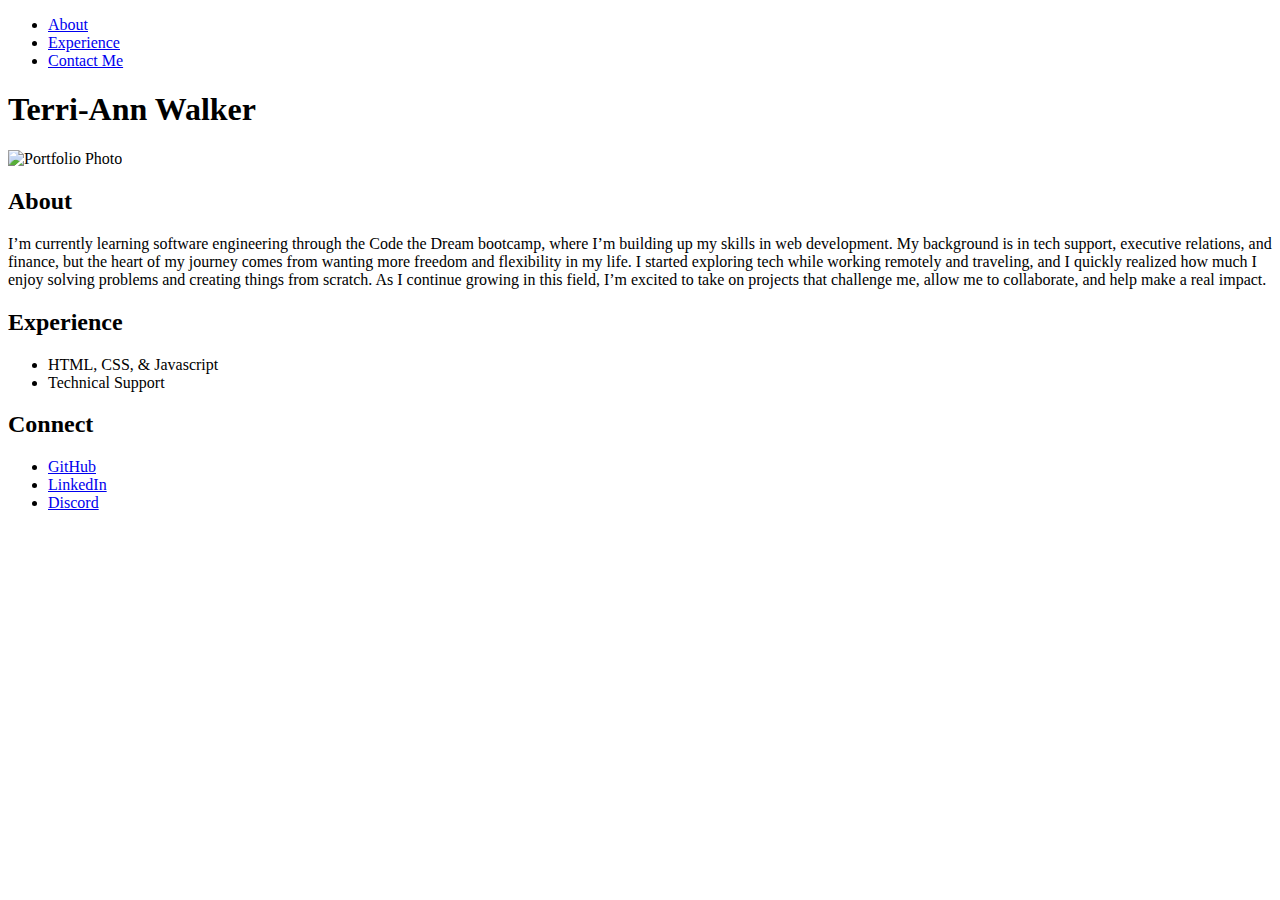
==== index.html @ 9f875bb7 "Lesson 7: Terri-Ann Walker Portfolio" ====
<!DOCTYPE html>
<html lang="en">
    <head>
        <title>Terri-Ann Walker's Portfolio</title>
        <meta charset="UTF-8">
        <meta name="keywords" content="HTML, CSS, JavaScript">
    </head>
    <body>
        <section>
            <nav>
                <ul>
                    <li><a href="#">About</a></li>
                    <li><a href="#">Experience</a></li>
                    <li><a href="#">Contact Me</a></li>
                </ul>
            </nav>
        </section>
        <h1>Terri-Ann Walker</h1>
        <section>
            <img src="https://res.cloudinary.com/doiwe9d5a/image/upload/v1743711024/IMG_5959_pnrjwh.jpg" alt="Portfolio Photo"  style="width:500px;height:500px;">
        </section>
        <section  id="About">
            <h2>About</h2>
            <!--write a paragraph about me here.--> 
            <p>I’m currently learning software engineering through the Code the Dream bootcamp, where I’m building up my skills in web development. My background is in tech support, executive relations, and finance, but the heart of my journey comes from wanting more freedom and flexibility in my life. 
                I started exploring tech while working remotely and traveling, and I quickly realized how much I enjoy solving problems and creating things from scratch.
                As I continue growing in this field, I’m excited to take on projects that challenge me, allow me to collaborate, and help make a real impact.</p>
        </section>
        <section  id="Experience">
            <h2>Experience</h2>
            <!--write my experience below -->
            <ul>
                <li>HTML, CSS, & Javascript</li>
                <li>Technical Support</li>
            </ul>
        </section>
        <section id="Connect">
            <h2>Connect</h2>
            <ul>
                <li><a href="https://github.com/terriberri82">GitHub</li>
                <li><a href="www.linkedin.com/in/twalker4">LinkedIn</li>
                <li><a href="discordapp.com/users/terriberri82">Discord</li>
            </ul>
        </section>

    </body>
</html>
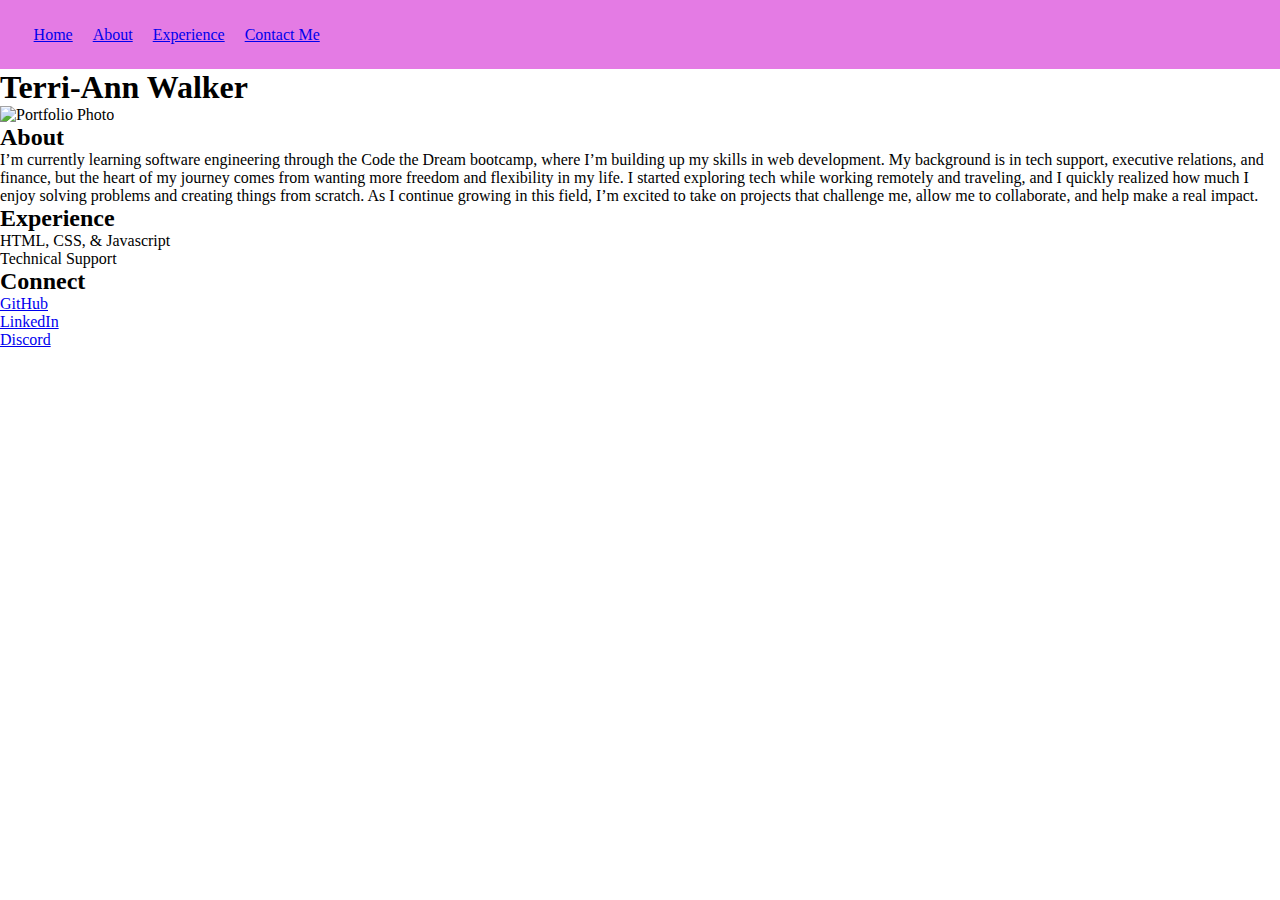
==== commit b63ae17d: "Start lesson-8 assignment" ====
--- a/index.html
+++ b/index.html
@@ -4,19 +4,24 @@
         <title>Terri-Ann Walker's Portfolio</title>
         <meta charset="UTF-8">
         <meta name="keywords" content="HTML, CSS, JavaScript">
+        <link href="styles/style.css" rel="stylesheet" />
+        <link rel="preconnect" href="https://fonts.googleapis.com">
+        <link rel="preconnect" href="https://fonts.gstatic.com" crossorigin>
+        <link href="https://fonts.googleapis.com/css2?family=Open+Sans:ital,wght@0,300..800;1,300..800&family=Oswald:wght@200..700&family=Roboto:ital,wght@0,100..900;1,100..900&display=swap" rel="stylesheet">
     </head>
     <body>
-        <section>
-            <nav>
+        <section class="navSection">
+            <nav class="navBarLinks">
                 <ul>
-                    <li><a href="#">About</a></li>
-                    <li><a href="#">Experience</a></li>
-                    <li><a href="#">Contact Me</a></li>
+                    <li class="navBar"><a href="index.html">Home</a></li>
+                    <li class="navBar"><a href="#">About</a></li>
+                    <li class="navBar"><a href="#">Experience</a></li>
+                    <li class="navBar"><a href="contact.html">Contact Me</a></li>
                 </ul>
             </nav>
-        </section>
+        </section id="myName">
         <h1>Terri-Ann Walker</h1>
-        <section>
+        <section id="prifilePicture">
             <img src="https://res.cloudinary.com/doiwe9d5a/image/upload/v1743711024/IMG_5959_pnrjwh.jpg" alt="Portfolio Photo"  style="width:500px;height:500px;">
         </section>
         <section  id="About">
@@ -37,7 +42,7 @@
         <section id="Connect">
             <h2>Connect</h2>
             <ul>
-                <li><a href="https://github.com/terriberri82">GitHub</li>
+                <li class><a href="https://github.com/terriberri82">GitHub</li>
                 <li><a href="www.linkedin.com/in/twalker4">LinkedIn</li>
                 <li><a href="discordapp.com/users/terriberri82">Discord</li>
             </ul>
--- a/styles/style.css
+++ b/styles/style.css
@@ -0,0 +1,29 @@
+/* Reset default browser margin and padding */
+* {
+    margin: 0;
+    padding: 0;
+    box-sizing: border-box;
+  }
+
+
+/*Body Section */
+body {
+    body {
+        margin: 0;
+        padding: 0;
+        font-family: Arial, sans-serif;
+      }
+}
+
+/* Nav Section */
+
+.navSection {
+    background-color: rgb(228, 123, 228);
+    padding: 2%;
+}
+.navBar{
+  display: inline;
+  padding: 8px;
+  text-size-adjust: ;
+}
+
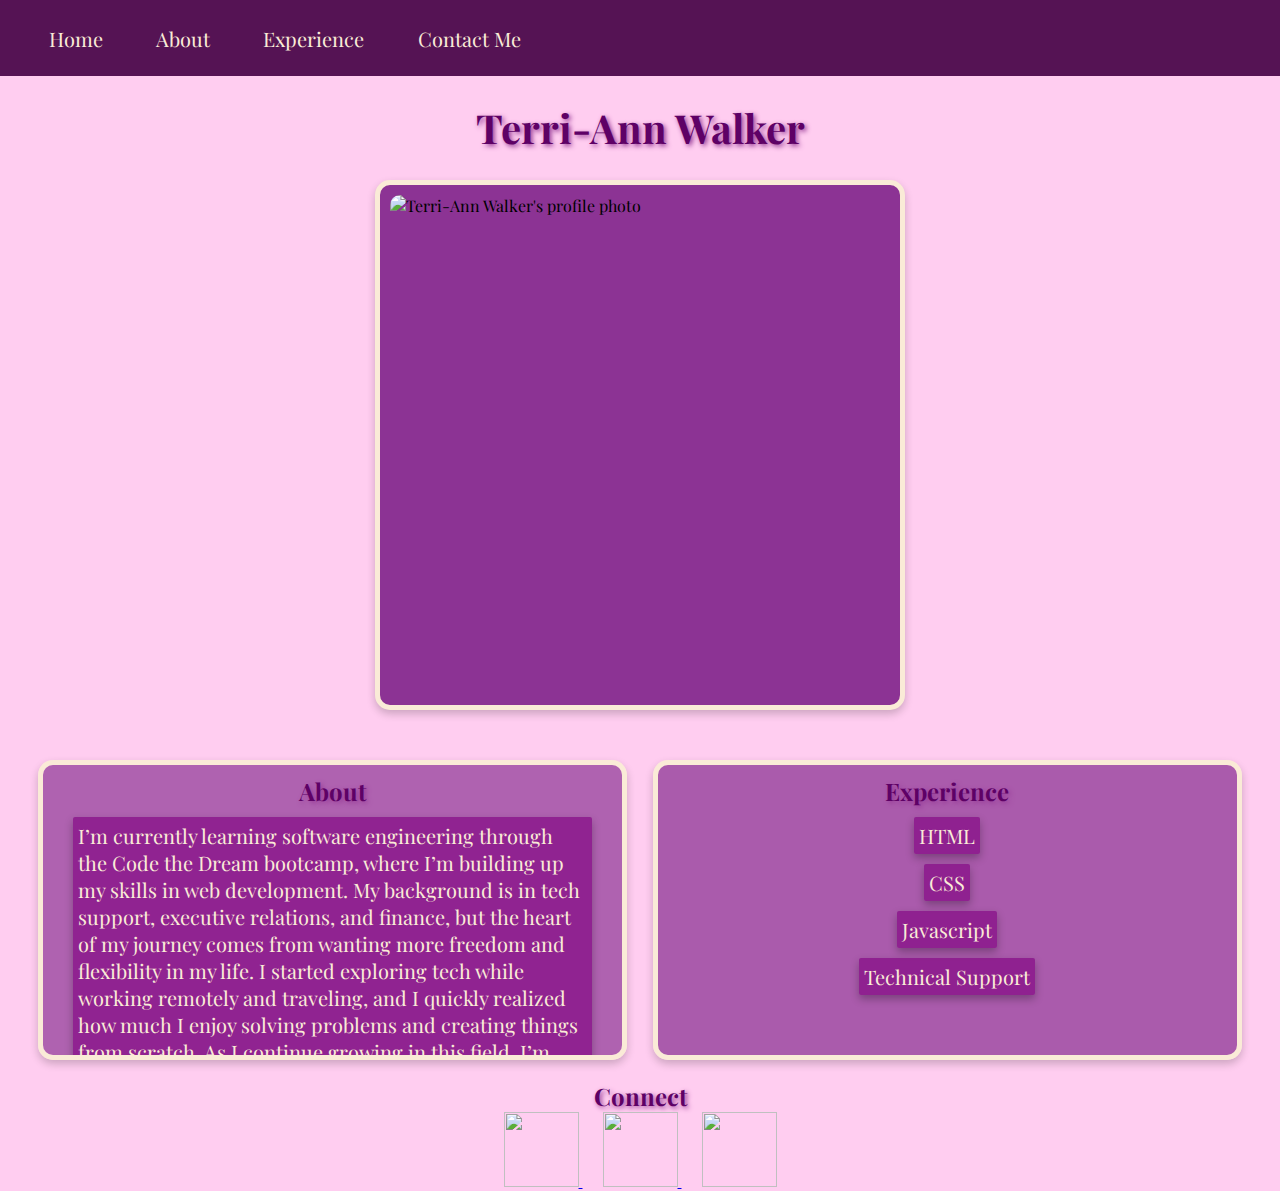
==== commit cd95edf5: "styling added" ====
--- a/index.html
+++ b/index.html
@@ -4,49 +4,66 @@
         <title>Terri-Ann Walker's Portfolio</title>
         <meta charset="UTF-8">
         <meta name="keywords" content="HTML, CSS, JavaScript">
-        <link href="styles/style.css" rel="stylesheet" />
+        <link href="css/index.css" rel="stylesheet" />
         <link rel="preconnect" href="https://fonts.googleapis.com">
         <link rel="preconnect" href="https://fonts.gstatic.com" crossorigin>
-        <link href="https://fonts.googleapis.com/css2?family=Open+Sans:ital,wght@0,300..800;1,300..800&family=Oswald:wght@200..700&family=Roboto:ital,wght@0,100..900;1,100..900&display=swap" rel="stylesheet">
+        <link href="https://fonts.googleapis.com/css2?family=Libre+Caslon+Text:ital,wght@0,400;0,700;1,400&family=Open+Sans:ital,wght@0,300..800;1,300..800&family=Oswald:wght@200..700&family=Playfair+Display:ital,wght@0,400..900;1,400..900&family=Roboto:ital,wght@0,100..900;1,100..900&display=swap" rel="stylesheet">
     </head>
     <body>
         <section class="navSection">
             <nav class="navBarLinks">
                 <ul>
                     <li class="navBar"><a href="index.html">Home</a></li>
-                    <li class="navBar"><a href="#">About</a></li>
-                    <li class="navBar"><a href="#">Experience</a></li>
+                    <li class="navBar"><a href="#about">About</a></li>
+                    <li class="navBar"><a href="#experience">Experience</a></li>
                     <li class="navBar"><a href="contact.html">Contact Me</a></li>
                 </ul>
             </nav>
-        </section id="myName">
-        <h1>Terri-Ann Walker</h1>
-        <section id="prifilePicture">
-            <img src="https://res.cloudinary.com/doiwe9d5a/image/upload/v1743711024/IMG_5959_pnrjwh.jpg" alt="Portfolio Photo"  style="width:500px;height:500px;">
         </section>
-        <section  id="About">
-            <h2>About</h2>
-            <!--write a paragraph about me here.--> 
-            <p>I’m currently learning software engineering through the Code the Dream bootcamp, where I’m building up my skills in web development. My background is in tech support, executive relations, and finance, but the heart of my journey comes from wanting more freedom and flexibility in my life. 
-                I started exploring tech while working remotely and traveling, and I quickly realized how much I enjoy solving problems and creating things from scratch.
-                As I continue growing in this field, I’m excited to take on projects that challenge me, allow me to collaborate, and help make a real impact.</p>
+        <section id="myName">
+            <h1 >Terri-Ann Walker</h1>
         </section>
-        <section  id="Experience">
-            <h2>Experience</h2>
-            <!--write my experience below -->
-            <ul>
-                <li>HTML, CSS, & Javascript</li>
-                <li>Technical Support</li>
-            </ul>
+        <section id="profilePicture">
+            <img src="https://res.cloudinary.com/doiwe9d5a/image/upload/v1744481592/profile_photo_zgwe3i.jpg" alt="Terri-Ann Walker's profile photo"  style="width:500px;height:500px;">
         </section>
-        <section id="Connect">
-            <h2>Connect</h2>
-            <ul>
-                <li class><a href="https://github.com/terriberri82">GitHub</li>
-                <li><a href="www.linkedin.com/in/twalker4">LinkedIn</li>
-                <li><a href="discordapp.com/users/terriberri82">Discord</li>
-            </ul>
-        </section>
+        <section class="clearfix">
+            <section  id="about">
+                <h2>About</h2>
+                <!--write a paragraph about me here.--> 
+                <p>I’m currently learning software engineering through the Code the Dream bootcamp, where I’m building up my skills in web development. My background is in tech support, executive relations, and finance, but the heart of my journey comes from wanting more freedom and flexibility in my life. 
+                    I started exploring tech while working remotely and traveling, and I quickly realized how much I enjoy solving problems and creating things from scratch.
+                    As I continue growing in this field, I’m excited to take on projects that challenge me, allow me to collaborate, and help make a real impact.</p>
+            </section>
+            <section  id="experience">
+                <h2>Experience</h2>
+                <!--write my experience below -->
+                <ul>
+                    <li>HTML</li>
+                    <li>CSS</li>
+                    <li>Javascript</li>
+                    <li>Technical Support</li>
+                </ul>
+            </section>
+            <section id="connect">
+                <h2>Connect</h2>
+                <ul>
+                    <li class>
+                        <a href="https://github.com/terriberri82">
+                            <img src="https://res.cloudinary.com/doiwe9d5a/image/upload/v1744483185/GitHubLogo_mawj14.png" alt="" style="width:75px;height:75px;">
+                        </a>
+                    </li>
+                    <li>
+                        <a href="www.linkedin.com/in/twalker4">
+                            <img src="https://res.cloudinary.com/doiwe9d5a/image/upload/v1744483185/LinkedInLogo_ngssnb.png" alt=""  style="width:75px;height:75px;">
 
+                        </a>
+                    </li>
+                    <li>
+                        <a href="discordapp.com/users/terriberri82">
+                            <img src="https://res.cloudinary.com/doiwe9d5a/image/upload/v1744483185/DiscordLogo_ah4utd.png" alt=""  style="width:75px;height:75px;">
+                        </li>
+                </ul>
+            </section>
+        </section>   
     </body>
 </html>--- a/css/index.css
+++ b/css/index.css
@@ -0,0 +1,226 @@
+/* Reset default browser margin and padding */
+* {
+    margin: 0;
+    padding: 0;
+    box-sizing: border-box;
+  }
+  html {
+    scroll-behavior: smooth;
+  }
+
+
+/*Body Section */
+body {
+  margin: 0;
+  padding: 0;
+  font-family: "Playfair Display";
+  font-weight: 200;
+  background-color: rgb(255, 205, 240);
+}
+
+/* Nav Section */
+
+.navSection {
+    background-color: rgba(73, 5, 73, 0.932);
+    padding: 1.90%;
+}
+.navBar{
+  display: inline;
+  padding: 2%;
+  font-size: 20px;
+  
+}
+.navBar:hover{
+  background-color: rgba(131, 10, 115, 0.74);
+}
+.navBar a {
+  text-decoration: none;
+  color: antiquewhite;
+}
+
+/* Name*/
+#myName{
+  margin: 2%;
+  padding: 0;
+  text-align: center;
+}
+
+#myName h1{ 
+  font-size: 40px;
+  font-family: "Playfair Display";  
+  text-shadow: 2px 2px 5px rgb(148, 55, 148);
+  color: #5e0166;
+}
+
+/* Profile Picture*/
+#profilePicture {
+  background-color: #8c3394;
+  border: 5px solid  antiquewhite;;
+  padding: 10px;
+  display: block;               
+  border-radius: 15px;
+  box-shadow: 0 4px 8px rgba(0,0,0,0.2);
+  margin: 20px auto;            
+  width: fit-content;          
+}
+
+#profilePicture img {
+  display: block;
+  max-width: 100%;
+  height: auto;
+  border-radius: 10px;
+}
+
+/* About*/
+#about h2{
+  text-shadow: 2px 2px 5px rgb(148, 55, 148);
+  color: #5e0166;
+  text-align: center;
+}
+#about{
+  background-color: #8c3394b2;
+  border: 5px solid  antiquewhite;;
+  padding-top: 10px;
+  padding-bottom: 10px;
+  padding-left: 30px;
+  padding-right: 30px;
+  display: block;               
+  border-radius: 15px;
+  box-shadow: 0 4px 8px rgba(0,0,0,0.2);
+  margin: 20px auto;            
+  width: 46%;
+  height: 300px;
+  float: left;
+  margin-right: 1%;
+  margin-left: 3%;
+  overflow-y: auto;
+}
+#about p{
+  padding: 5px;
+  display: block;               
+  border-radius: 2px;
+  box-shadow: 0 4px 8px rgba(0, 0, 0, 0.288);
+  margin: 10px auto;            
+  width: fit-content; 
+  background-color: rgba(133, 14, 133, 0.74);
+  color: antiquewhite;
+  font-size: 20px; 
+}
+/* Experience*/
+#experience h2{
+  text-shadow: 2px 2px 5px rgb(148, 55, 148);
+  color: #5e0166;
+}
+#experience{
+  background-color: #8c3394bd;
+  border: 5px solid  antiquewhite;;
+  padding-top: 10px;
+  padding-bottom: 10px;
+  padding-left: 30px;
+  padding-right: 30px;
+  display: block;               
+  border-radius: 15px;
+  box-shadow: 0 4px 8px rgba(0,0,0,0.2);
+  margin: 20px auto; 
+  margin-left: 1%;  
+  margin-right: 3%;         
+  width: 46%;
+  height: 300px;
+  float: right;
+}
+#experience h2{
+  text-align: center;
+}
+#experience ul{
+  list-style: none;
+  text-align: center;
+ 
+}
+#experience li{
+  padding: 5px;
+  display: block;               
+  border-radius: 2px;
+  box-shadow: 0 4px 8px rgba(0, 0, 0, 0.288);
+  margin: 10px auto;            
+  width: fit-content; 
+  background-color: rgba(133, 14, 133, 0.74);
+  color: antiquewhite;
+  font-size: 20px;
+}
+/* Connect*/
+#connect h2{
+  text-shadow: 2px 2px 5px rgb(148, 55, 148);
+  color: #5e0166;
+}
+#connect {
+  text-align: center;
+  margin-top: 30px
+}
+#connect li{
+  display: inline;
+  margin: 0 10px;
+}
+
+/* Contact Me Page*/
+
+#contactMeForm{
+  background-color: #8c33949d;
+  border: 5px solid  antiquewhite;;
+  padding-top: 20px;
+  padding-bottom: 10px;
+  padding-left: 30px;
+  padding-right: 30px;
+  display: block;               
+  border-radius: 15px;
+  box-shadow: 0 4px 8px rgba(0,0,0,0.2);
+  margin: 0 auto;
+  margin-top: 10%;
+  height: 300px;
+  width: 500px;
+}
+#contactMeForm h1{
+  text-shadow: 2px 2px 5px rgb(148, 55, 148);
+  color: #5e0166;
+  text-align: center;
+  font-size: 40px;
+}
+#contactMeForm form{
+  padding-top: 20px;
+}
+#contactMeForm form section{
+  padding: 10px;
+  text-align: center;
+  color: #5e0166;
+  font-size: 20px;
+}
+.contactSubmit input[type=submit]{
+  padding: 10px;
+  display: block;               
+  border-radius: 5px;
+  box-shadow: 0 4px 8px rgba(0, 0, 0, 0.288);
+  margin: 10px auto;            
+  width: fit-content; 
+  background-color: rgba(133, 14, 133, 0.74);
+  color: antiquewhite;
+  font-size: 20px;
+  border: none;            
+  outline: none;           
+  cursor: pointer;
+}
+.contactSubmit input[type=submit]:hover {
+  background-color: #5e0166;
+  color: white;
+}
+
+input[type=text], input[type=email]{
+  width: 50%;
+  padding: 4px 5px;
+  margin: 5px 0;
+  box-sizing: border-box;
+}
+/* Clearfix */
+.clearfix::after {
+  content: "";
+  display: table;
+  clear: both;
+}
